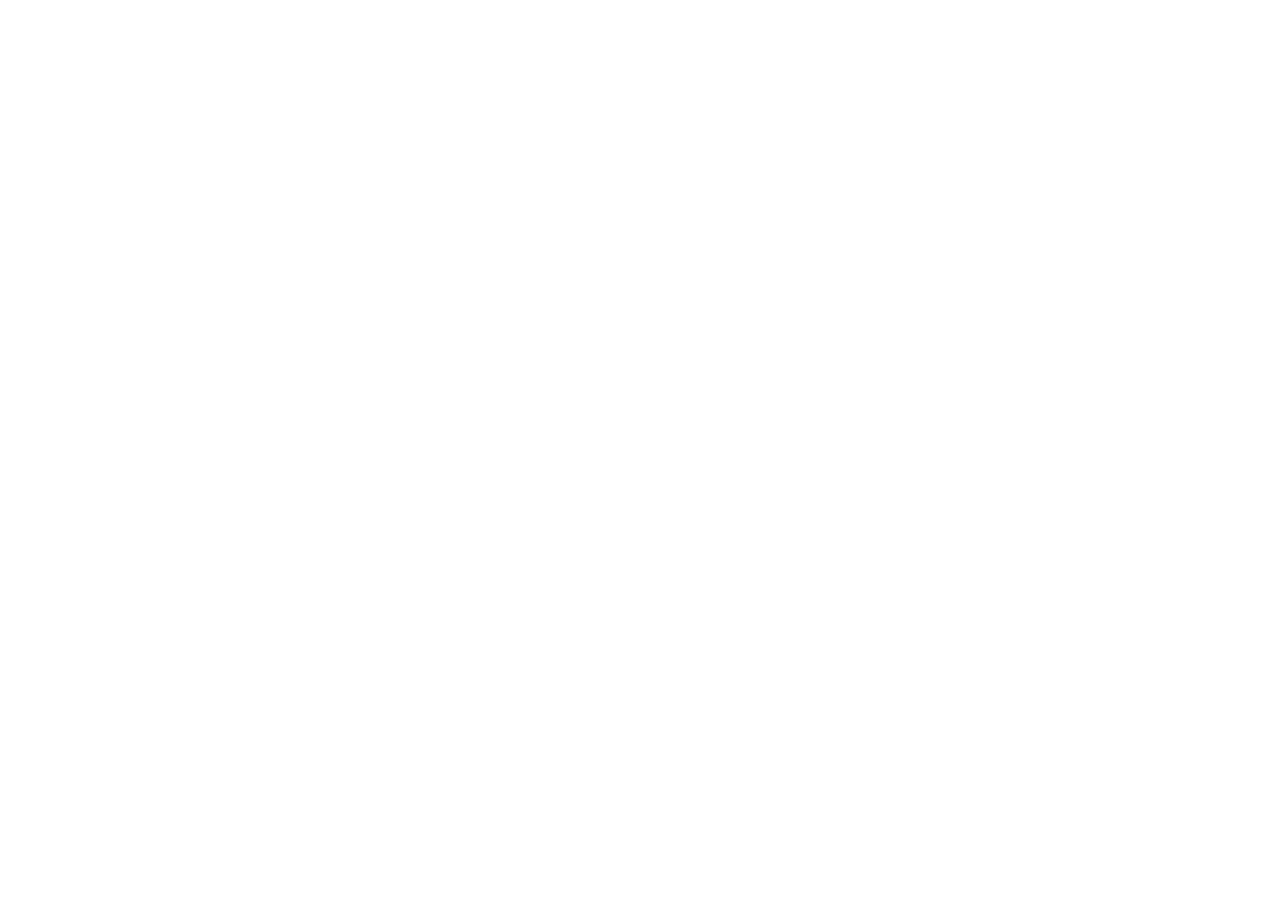
==== index1/index1.html @ b3c404be "добавлены новые папки, для комфортной навигации дев разроботчиков" ====
<!doctype html>
<html lang="en">
<head>
    <meta charset="UTF-8">
    <meta name="viewport" content="width=device-width, user-scalable=no, initial-scale=1.0, maximum-scale=1.0, minimum-scale=1.0">
    <meta http-equiv="X-UA-Compatible" content="ie=edge">
    <title>Document</title>
</head>
<body>

</body>
</html>
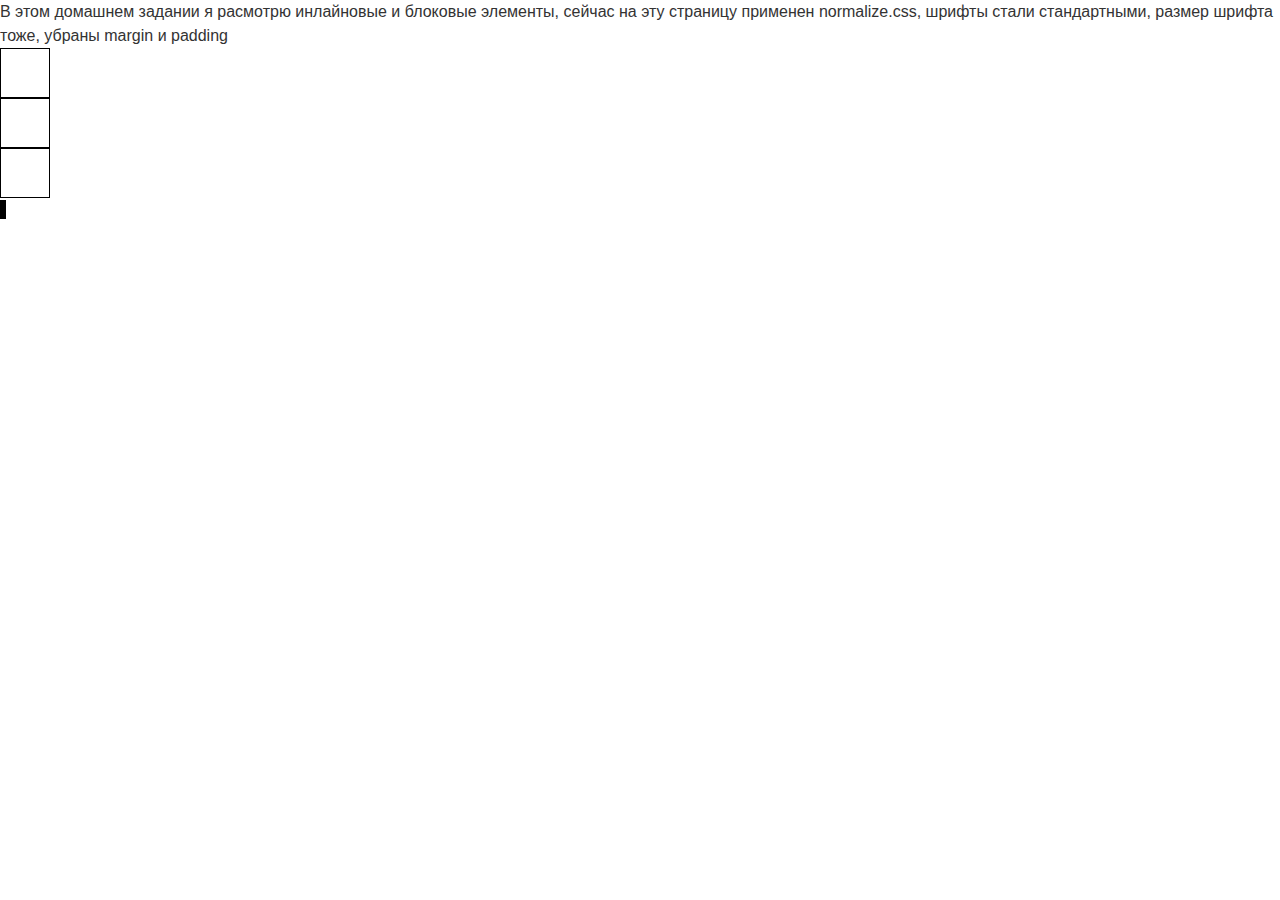
==== commit ee65c499: "добавлены div and span, дивы занмают всю ширину экрана и по этому идут по очереди снизу в верх, в св" ====
--- a/index1/index1.html
+++ b/index1/index1.html
@@ -4,9 +4,15 @@
     <meta charset="UTF-8">
     <meta name="viewport" content="width=device-width, user-scalable=no, initial-scale=1.0, maximum-scale=1.0, minimum-scale=1.0">
     <meta http-equiv="X-UA-Compatible" content="ie=edge">
+    <link rel="stylesheet" href="../Reset%20and%20normalize/normalize.css">
+    <link rel="stylesheet" href="style.css">
     <title>Document</title>
 </head>
 <body>
-
+    <p>В этом домашнем задании я расмотрю инлайновые и блоковые элементы, сейчас на эту страницу применен normalize.css, шрифты стали стандартными, размер шрифта тоже, убраны margin и padding</p>
+    <div></div>
+    <div></div>
+    <div></div>
+    <span></span><span></span><span></span>
 </body>
 </html>--- a/index1/style.css
+++ b/index1/style.css
@@ -0,0 +1,5 @@
+div,span{
+    border: 1px solid black;
+    width: 50px;
+    height: 50px;
+}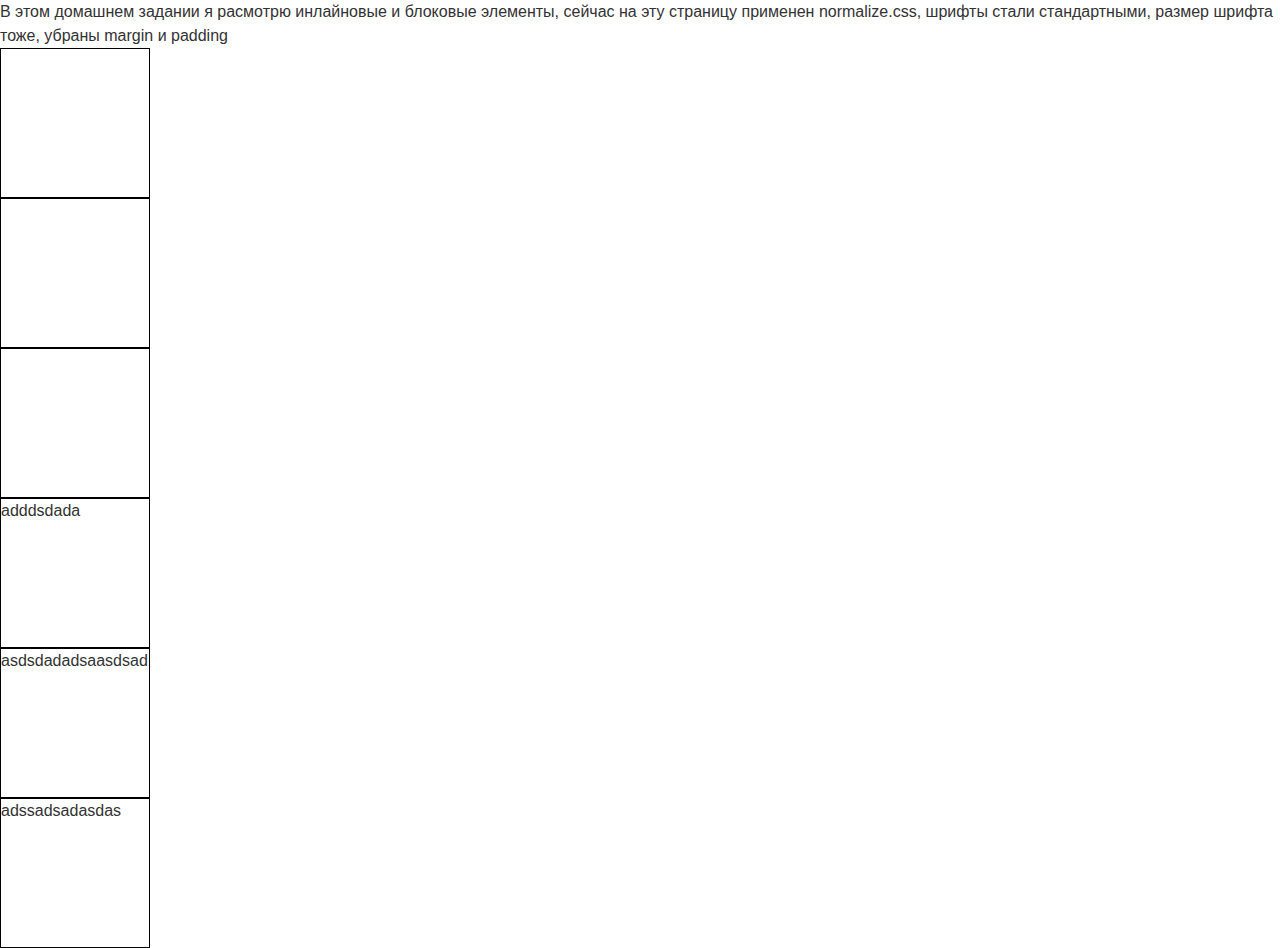
==== commit e52918ea: "прменен к элеменатм display:block" ====
--- a/index1/index1.html
+++ b/index1/index1.html
@@ -13,6 +13,6 @@
     <div></div>
     <div></div>
     <div></div>
-    <span></span><span></span><span></span>
+    <span>adddsdada</span><span>asdsdadadsaasdsad</span><span>adssadsadasdas</span>
 </body>
 </html>--- a/index1/style.css
+++ b/index1/style.css
@@ -1,5 +1,16 @@
+*{
+    margin: 0;
+    padding: 0;
+    box-sizing: border-box;
+}
 div,span{
     border: 1px solid black;
-    width: 50px;
-    height: 50px;
+    width: 150px;
+    height: 150px;
+}
+div{
+    display: block;
+}
+span{
+    display: block;
 }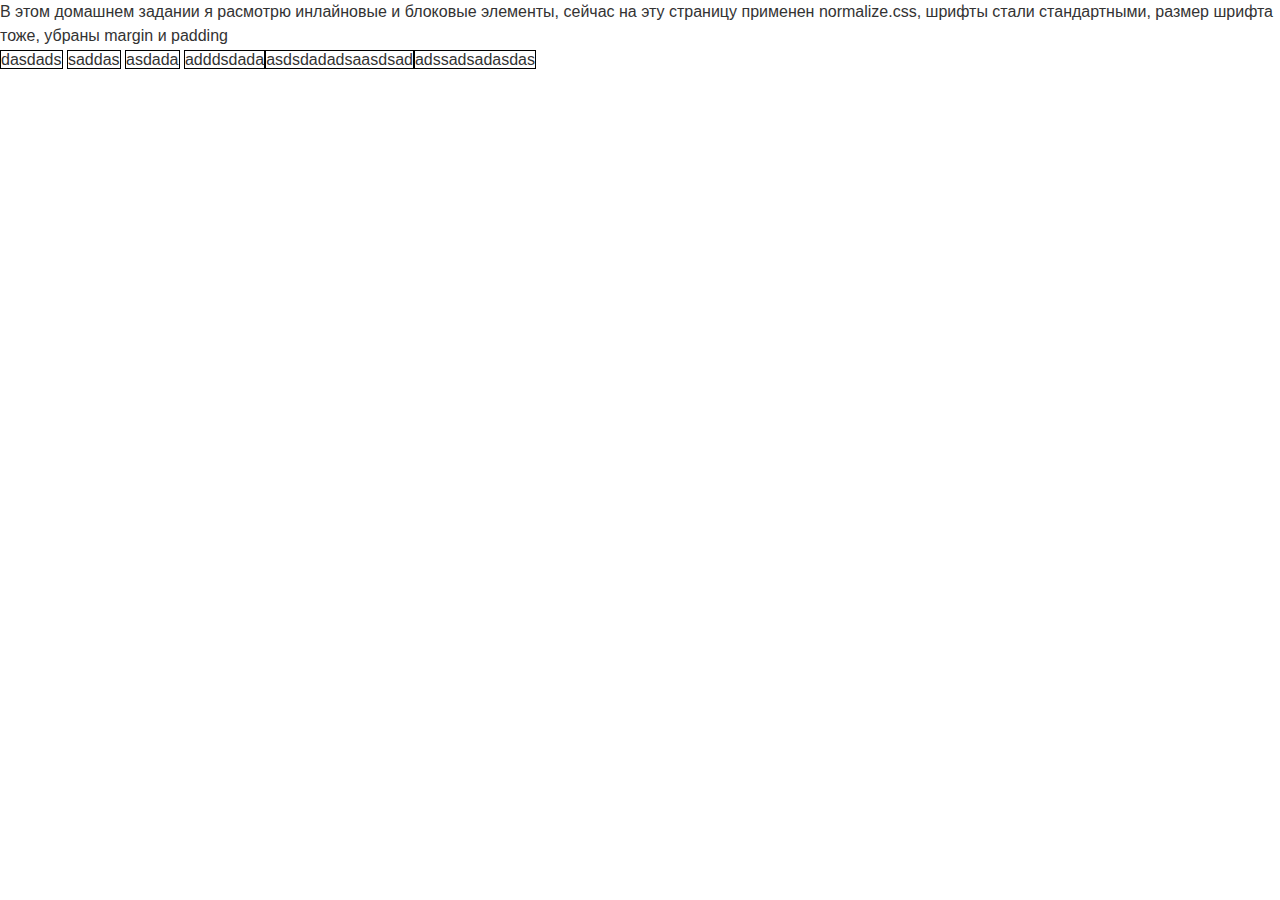
==== commit 1d938490: "так как при inline элемент div тановиться инлайновым и из-за того тчо он пустой, они сливаються, эле" ====
--- a/index1/index1.html
+++ b/index1/index1.html
@@ -10,9 +10,9 @@
 </head>
 <body>
     <p>В этом домашнем задании я расмотрю инлайновые и блоковые элементы, сейчас на эту страницу применен normalize.css, шрифты стали стандартными, размер шрифта тоже, убраны margin и padding</p>
-    <div></div>
-    <div></div>
-    <div></div>
+    <div>dasdads</div>
+    <div>saddas</div>
+    <div>asdada</div>
     <span>adddsdada</span><span>asdsdadadsaasdsad</span><span>adssadsadasdas</span>
 </body>
 </html>--- a/index1/style.css
+++ b/index1/style.css
@@ -9,8 +9,8 @@
     height: 150px;
 }
 div{
-    display: block;
+    display: inline;
 }
 span{
-    display: block;
+    display: inline;
 }